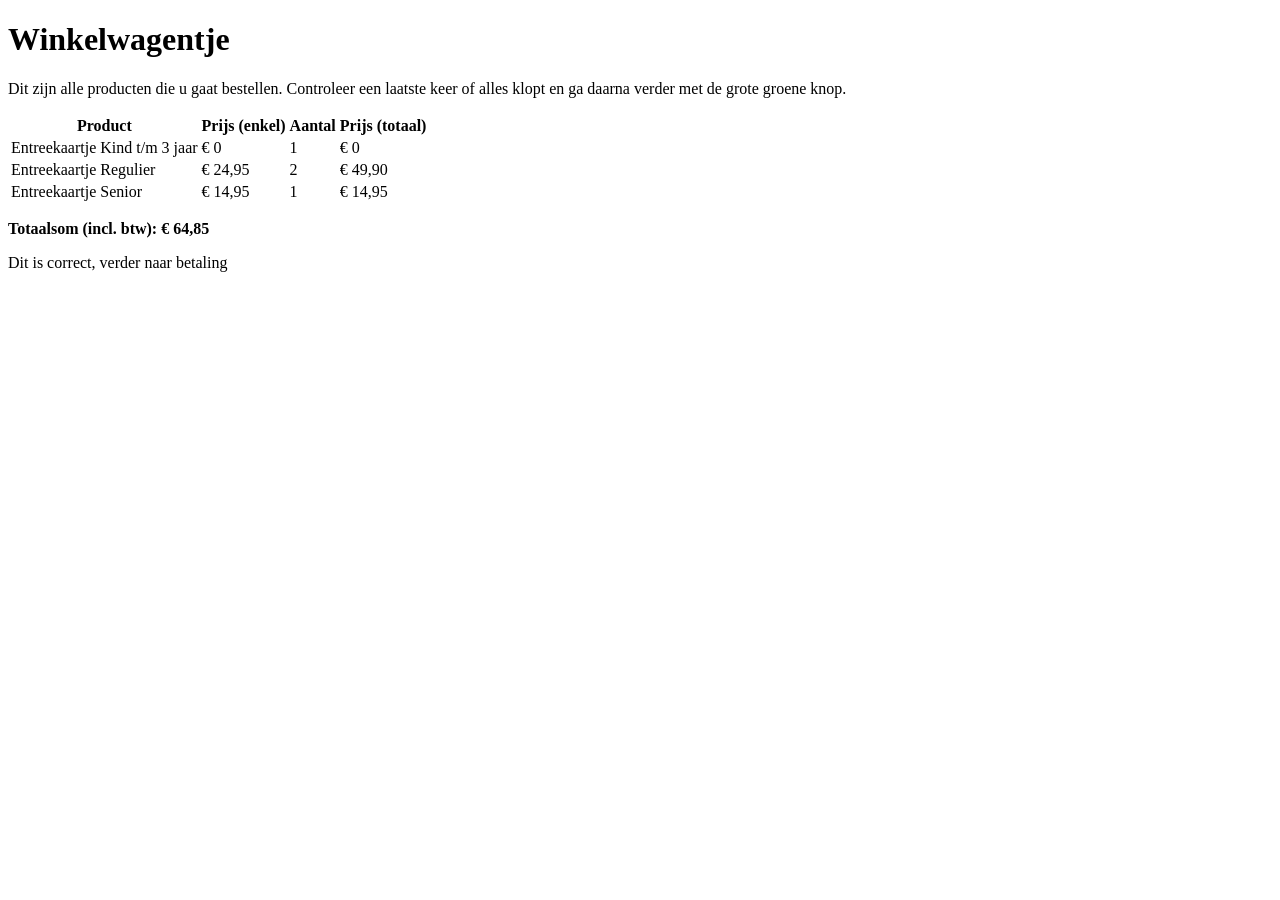
==== PARKWEBSITE/cart.html @ 8f3e6370 "tabel van cart.html ticket 13" ====
<!DOCTYPE html>
<html lang="nl">
<head>
    <meta charset="UTF-8">
    <title>Winkelwagentje</title>
    <link rel="stylesheet" href="main.css">
</head>
<body>

<h1>Winkelwagentje</h1>
<p>Dit zijn alle producten die u gaat bestellen. Controleer een laatste keer of alles klopt en ga daarna verder met de grote groene knop.</p>

<table>
    <tr>
        <th>Product</th>
        <th>Prijs (enkel)</th>
        <th>Aantal</th>
        <th>Prijs (totaal)</th>
    </tr>
    <tr>
        <td>Entreekaartje Kind t/m 3 jaar</td>
        <td>€ 0</td>
        <td>1</td>
        <td>€ 0</td>
    </tr>
    <tr>
        <td>Entreekaartje Regulier</td>
        <td>€ 24,95</td>
        <td>2</td>
        <td>€ 49,90</td>
    </tr>
    <tr>
        <td>Entreekaartje Senior</td>
        <td>€ 14,95</td>
        <td>1</td>
        <td>€ 14,95</td>
    </tr>
</table>

<p class="totaal"><strong>Totaalsom (incl. btw): € 64,85</strong></p>

<a class="betaal-knop">Dit is correct, verder naar betaling</a>

</body>
</html>
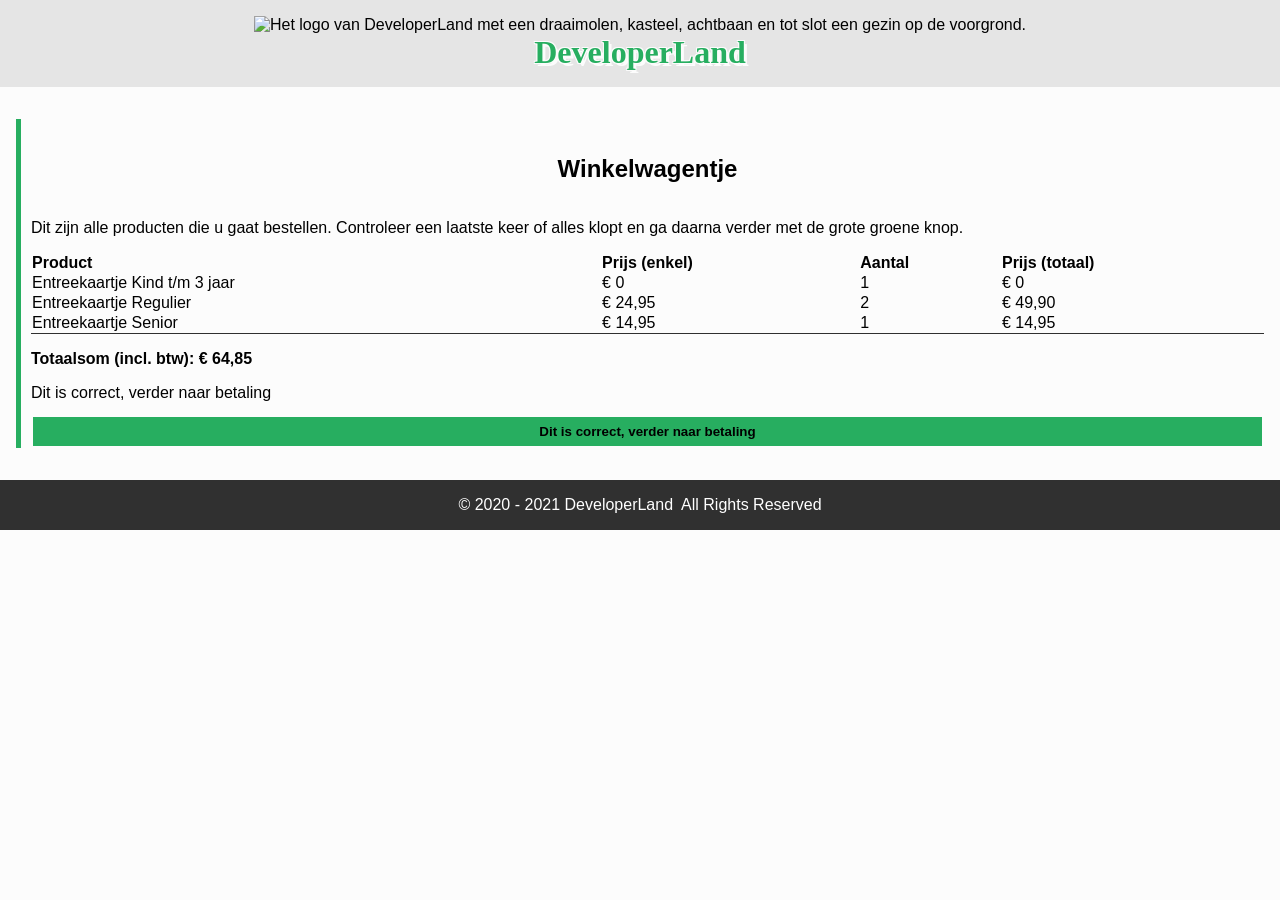
==== commit 39edecff: "tabel cart.html" ====
--- a/PARKWEBSITE/cart.html
+++ b/PARKWEBSITE/cart.html
@@ -1,45 +1,76 @@
 <!DOCTYPE html>
+<html lang="en">
 <html lang="nl">
 <head>
+  <meta charset="UTF-8">
+  <meta name="viewport" content="width=device-width, initial-scale=1.0">
+  <title>DeveloperLand - Het meest leerzame prepark voor het hele gezin!</title>
+
+  <link rel="stylesheet" href="styles/main.css">
     <meta charset="UTF-8">
     <title>Winkelwagentje</title>
     <link rel="stylesheet" href="main.css">
 </head>
 <body>
+  <header>
+    <div class="header-content">
+      <div class="wrapper">
+        <img src="images/logo-big-v3.png" alt="Het logo van DeveloperLand met een draaimolen, kasteel, achtbaan en tot slot een gezin op de voorgrond." class="logo hidden-on-sm">
+        <h1 class="hidden-on-lg">DeveloperLand</h1>
+      </div>
+    </div>
+  </header>
+  <main>
+    <div class="wrapper">
+      <article>
+        <h2>Winkelwagentje</h2>
+        <div>
+          <span>Dit zijn alle producten die u gaat bestellen. Controleer een laatste keer of alles klopt en ga daarna verder met de grote groene knop.</span>
+          
 
-<h1>Winkelwagentje</h1>
-<p>Dit zijn alle producten die u gaat bestellen. Controleer een laatste keer of alles klopt en ga daarna verder met de grote groene knop.</p>
+        <table>
+            <tr>
+                <th>Product</th>
+                <th>Prijs (enkel)</th>
+                <th>Aantal</th>
+                <th>Prijs (totaal)</th>
+            </tr>
+            <tr>
+                <td>Entreekaartje Kind t/m 3 jaar</td>
+                <td>€ 0</td>
+                <td>1</td>
+                <td>€ 0</td>
+            </tr>
+            <tr>
+                <td>Entreekaartje Regulier</td>
+                <td>€ 24,95</td>
+                <td>2</td>
+                <td>€ 49,90</td>
+            </tr>
+            <tr>
+                <td>Entreekaartje Senior</td>
+                <td>€ 14,95</td>
+                <td>1</td>
+                <td>€ 14,95</td>
+            </tr>
+        </table>
 
-<table>
-    <tr>
-        <th>Product</th>
-        <th>Prijs (enkel)</th>
-        <th>Aantal</th>
-        <th>Prijs (totaal)</th>
-    </tr>
-    <tr>
-        <td>Entreekaartje Kind t/m 3 jaar</td>
-        <td>€ 0</td>
-        <td>1</td>
-        <td>€ 0</td>
-    </tr>
-    <tr>
-        <td>Entreekaartje Regulier</td>
-        <td>€ 24,95</td>
-        <td>2</td>
-        <td>€ 49,90</td>
-    </tr>
-    <tr>
-        <td>Entreekaartje Senior</td>
-        <td>€ 14,95</td>
-        <td>1</td>
-        <td>€ 14,95</td>
-    </tr>
-</table>
+        <p class="totaal"><strong>Totaalsom (incl. btw): € 64,85</strong></p>
 
-<p class="totaal"><strong>Totaalsom (incl. btw): € 64,85</strong></p>
+        <a class="betaal-knop">Dit is correct, verder naar betaling</a>
 
-<a class="betaal-knop">Dit is correct, verder naar betaling</a>
-
-</body>
+          
+          <button>Dit is correct, verder naar betaling</button>
+        </div>
+      </article>
+    </div>
+  </main>
+  <footer>
+    <div class="wrapper">
+      <div class="copyright">
+        &copy; 2020 - 2021  DeveloperLand&nbsp;&nbsp;All Rights Reserved
+      </div>
+    </div>
+  </footer>
+  </body>
 </html>
--- a/PARKWEBSITE/styles/main.css
+++ b/PARKWEBSITE/styles/main.css
@@ -0,0 +1,298 @@
+/*
+  Afgesproken kleuren:
+
+    * Lichte achtergrond: #FCFCFC
+    * Medium achtergrond: #CCCCCC
+    * Donkere achtergrond: #303030
+
+    * Primaire kleur: #27AE60
+    * Secundaire kleur: #2F80ED
+*/
+
+body, html{
+  margin: 0;
+  padding: 0;
+
+  font-family: 'Segoe UI', Tahoma, Geneva, Verdana, sans-serif;
+  background: #FCFCFC;
+}
+
+.wrapper{
+  max-width: 1400px;
+  width: 100%;
+  margin: 0 auto;
+}
+
+header{
+  background: url('../images/park01.jpg');
+  background-size: cover;
+  background-position: center;
+  background-color: #CCCCCC;
+}
+
+.header-content{
+  padding: 1em;
+
+  text-align: center;
+  background-color: rgba(255, 255, 255, 0.5);
+
+  /* Deze animatie wordt onder aan dit bestand gedefinieerd/aangemaakt */
+  -webkit-animation: fadein 4s; /* Safari, Chrome and Opera > 12.1 */
+  -moz-animation: fadein 4s; /* Firefox < 16 */
+  -ms-animation: fadein 4s; /* Internet Explorer */
+  -o-animation: fadein 4s; /* Opera < 12.1 */
+  animation: fadein 4s;
+}
+
+.logo{
+  margin: 0 auto;
+  width: 512px;
+}
+
+h1{
+  margin: 0;
+  font-family: 'Heartbeat';
+  color: #27AE60;
+  text-shadow: 
+    3px 3px 0 #FCFCFC,
+    -1px -1px 0 #FCFCFC,  
+    1px -1px 0 #FCFCFC,
+    -1px 1px 0 #FCFCFC,
+    1px 1px 0 #FCFCFC;
+}
+
+h2{
+  border-left: 5px solid #27AE60;
+  padding-left: 10px;
+}
+
+main{
+  padding: 1em;
+}
+
+table{
+  margin-top: 1em;
+  width: 100%;
+  border-collapse: collapse;
+}
+
+table th{
+  text-align: start;
+}
+
+table thead, table tbody{
+  border-bottom: 1px solid #303030;
+}
+
+table th.slim{
+  width: 100px;
+}
+
+table tfoot{
+  font-weight: bold;
+}
+
+article{
+  border-left: 5px solid #27AE60;
+  padding-left: 10px;
+  margin: 1em 1em 1em 0;
+}
+article:last-of-type{
+  margin-right: 0;
+}
+/* Stijl voor het 'Koop nu je tickets' deel */
+.emphasize {
+  border-left: 5px solid #27AE60;   
+  box-shadow: 1px 0 5px #27AE60;  
+  padding: 1em;                     
+}
+
+/* h2 binnen .emphasize */
+.emphasize h2 {
+  margin: 0;                       
+  border-left: none;                
+  text-align: center;              
+}
+/* H2 kopjes in articles beter leesbaar maken met witte omlijning */
+article h2 {
+  text-shadow: 
+      0 0 0 #FCFCFC,
+      -1px -1px 0 #FCFCFC,  
+      1px -1px 0 #FCFCFC,
+      -1px 1px 0 #FCFCFC,
+      1px 1px 0 #FCFCFC;
+}
+
+article h2{
+  margin: 0;
+  padding: 1.5em;
+  border-left: none;
+  background-position: center;
+  background-size: cover;
+  text-align: center;
+}
+article h2.fun-for-family{
+  background-image: url('../images/family-fun-george-arthur-pflueger.jpg');
+}
+article h2.accessibility{
+  background-image: url('../images/accessible-eunice-stahl.jpg');
+}
+article h2.rides{
+  background-image: url('../images/drone-drew-dau.jpg');
+}
+article h2.open-forever{
+  background-image: url('../images/open-james-lee.jpg');
+}
+
+.product{
+  margin-right: 1em;
+  padding: 1em;
+  background: #CCCCCC;
+  text-align: center;
+}
+.product:last-of-type{
+  margin-right: 0;
+}
+
+.product span{
+  display: block;
+}
+.product img{
+  width: 100%;
+  max-width: 250px;
+  margin: 0 auto;
+}
+
+button{
+  width: 100%;
+  margin-top: 1em;
+  padding: .5em;
+  background: #27AE60;
+  border: 2px solid #FCFCFC;
+  color: #000000;
+  font-weight: bold;
+}
+
+.row{
+  display: flex;
+}
+
+.payment-option{
+  height: 64px;
+}
+
+.sidy-by-side{
+}
+
+.description{
+  flex: 1;
+}
+
+footer{
+  padding: 1em;
+  background: #303030;
+  color: #ffffff;
+}
+
+.copyright{
+  text-align: center;
+}
+@media (max-width: 480px) {
+
+  .hidden-on-lg {
+    display: block;
+  }
+
+  .hidden-on-sm {
+    display: none;
+  }
+
+}
+
+.hyperlink a{
+  color: black;
+  text-decoration: none;
+}
+
+.hyperlink a:hover{
+  color: white;
+  transition: 0.2s;
+}
+
+button {
+  cursor: pointer;
+}
+/* 
+  ##Device = Most of the Smartphones Mobiles (Portrait)
+  ##Screen = B/w 320px to 479px
+  Bron: https://gist.github.com/gokulkrishh/242e68d1ee94ad05f488
+*/
+
+
+
+/* 
+  ##Device = Tablets, Ipads (portrait)
+  ##Screen = B/w 768px to 1024px
+*/
+
+@media (max-width: 1024px) {
+  .logo{
+    margin: 0 auto;
+    width: 256px;
+  }
+
+  .row{
+    flex-direction: column;
+  }
+  .sidy-by-side{
+    flex-direction: column;
+    align-items: center;
+  }
+}
+
+/*
+  help! Het lettertype wordt om een of andere reden niet goed geladen... Misschien heeft het iets met het pad naar de fonts te maken?
+*/
+@font-face {
+  font-family: 'Heartbeat';
+  src: url('../fonts/heartbeat.eot'); /* IE9 Compat Modes */
+  src: url('../fonts/heartbeat.eot?#iefix') format('embedded-opentype'),
+       url('../fonts/heartbeat.woff') format('woff'),
+       url('../fonts/heartbeat.ttf') format('truetype'),
+       url('../fonts/heartbeat.otf') format('opentype'),
+       url('../fonts/heartbeat.svg#Heartbeat') format('svg');
+}
+
+
+/*
+  Animations for fading in logo on page load
+*/
+@keyframes fadein {
+from { opacity: 0; }
+to   { opacity: 1; }
+}
+
+/* Firefox < 16 */
+@-moz-keyframes fadein {
+from { opacity: 0; }
+to   { opacity: 1; }
+}
+
+/* Safari, Chrome and Opera > 12.1 */
+@-webkit-keyframes fadein {
+from { opacity: 0; }
+to   { opacity: 1; }
+}
+
+/* Internet Explorer */
+@-ms-keyframes fadein {
+from { opacity: 0; }
+to   { opacity: 1; }
+}
+
+/* Opera < 12.1 */
+@-o-keyframes fadein {
+from { opacity: 0; }
+to   { opacity: 1; }
+}
+
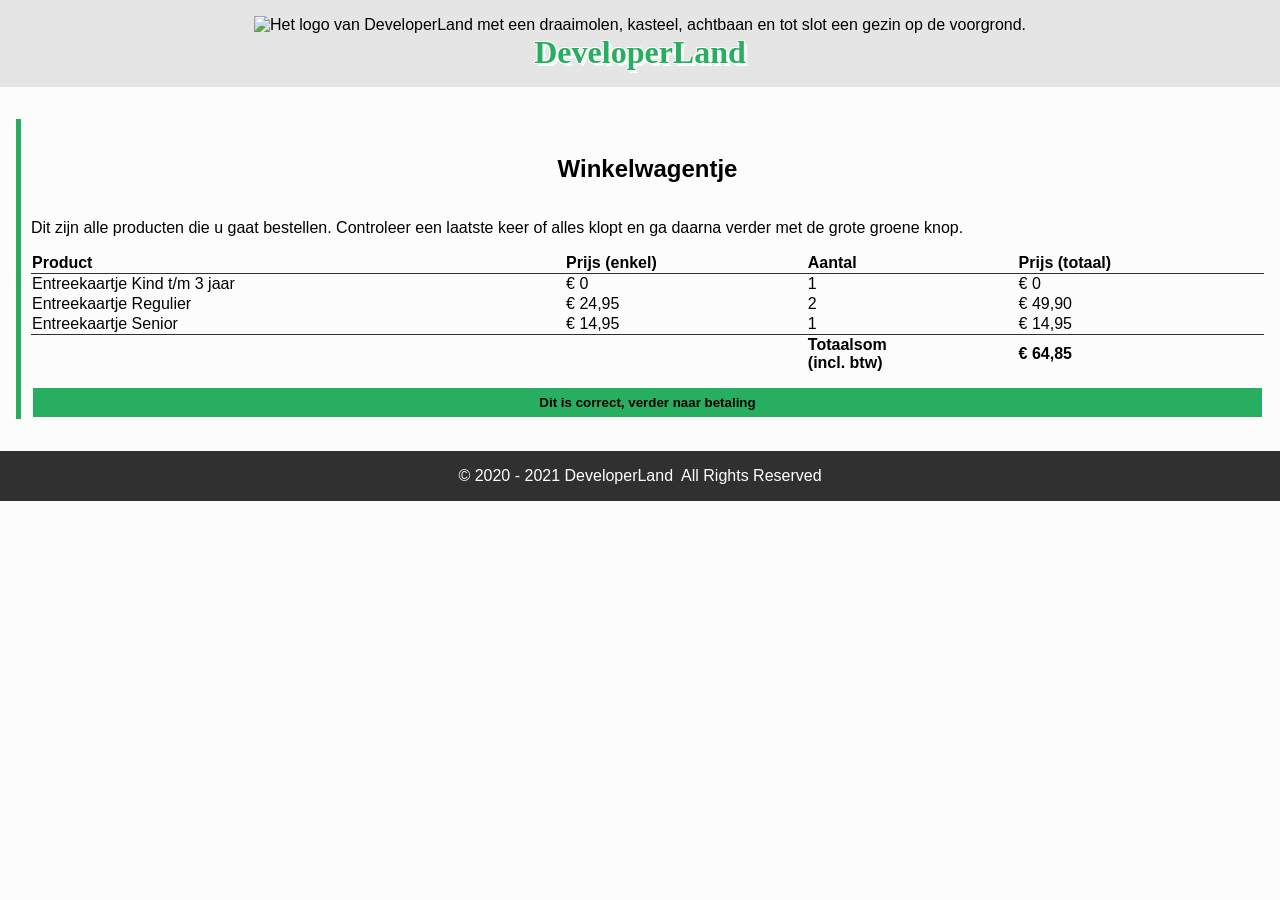
==== commit 15196446: "table fixed" ====
--- a/PARKWEBSITE/cart.html
+++ b/PARKWEBSITE/cart.html
@@ -22,55 +22,61 @@
   </header>
   <main>
     <div class="wrapper">
-      <article>
-        <h2>Winkelwagentje</h2>
-        <div>
-          <span>Dit zijn alle producten die u gaat bestellen. Controleer een laatste keer of alles klopt en ga daarna verder met de grote groene knop.</span>
-          
+        <article>
+            <h2>Winkelwagentje</h2>
+            <span>Dit zijn alle producten die u gaat bestellen. Controleer een laatste keer of alles klopt en ga daarna verder met de grote groene knop.</span>
+            
 
-        <table>
-            <tr>
-                <th>Product</th>
-                <th>Prijs (enkel)</th>
-                <th>Aantal</th>
-                <th>Prijs (totaal)</th>
-            </tr>
-            <tr>
-                <td>Entreekaartje Kind t/m 3 jaar</td>
-                <td>€ 0</td>
-                <td>1</td>
-                <td>€ 0</td>
-            </tr>
-            <tr>
-                <td>Entreekaartje Regulier</td>
-                <td>€ 24,95</td>
-                <td>2</td>
-                <td>€ 49,90</td>
-            </tr>
-            <tr>
-                <td>Entreekaartje Senior</td>
-                <td>€ 14,95</td>
-                <td>1</td>
-                <td>€ 14,95</td>
-            </tr>
-        </table>
+            <table>
+                <thead>
+                    <tr>
+                        <th>Product</th>
+                        <th>Prijs (enkel)</th>
+                        <th>Aantal</th>
+                        <th>Prijs (totaal)</th>
+                    </tr>
+                </thead>
+                <tr>
+                    <td>Entreekaartje Kind t/m 3 jaar</td>
+                    <td>€ 0</td>
+                    <td>1</td>
+                    <td>€ 0</td>
+                </tr>
+                <tr>
+                    <td>Entreekaartje Regulier</td>
+                    <td>€ 24,95</td>
+                    <td>2</td>
+                    <td>€ 49,90</td>
+                </tr>
+                <tr>
+                    <td>Entreekaartje Senior</td>
+                    <td>€ 14,95</td>
+                    <td>1</td>
+                    <td>€ 14,95</td>
+                </tr>
 
-        <p class="totaal"><strong>Totaalsom (incl. btw): € 64,85</strong></p>
+                <tfoot>
+                    <tr>
+                        <td colspan="2"></td>
+                        <td>Totaalsom <br>(incl. btw)</td>
+                        <td>€ 64,85</td>
+                    </tr>
+                </tfoot>
+            </table>
+            
+            <a href="payment.html">
+                <button class="betaal-knop">Dit is correct, verder naar betaling</button>
+            </a>
+        </article>
+    </div>
+ </main>
 
-        <a class="betaal-knop">Dit is correct, verder naar betaling</a>
-
-          
-          <button>Dit is correct, verder naar betaling</button>
+    <footer>
+        <div class="wrapper">
+            <div class="copyright">
+            &copy; 2020 - 2021  DeveloperLand&nbsp;&nbsp;All Rights Reserved
+            </div>
         </div>
-      </article>
-    </div>
-  </main>
-  <footer>
-    <div class="wrapper">
-      <div class="copyright">
-        &copy; 2020 - 2021  DeveloperLand&nbsp;&nbsp;All Rights Reserved
-      </div>
-    </div>
-  </footer>
+    </footer>
   </body>
 </html>
--- a/PARKWEBSITE/styles/main.css
+++ b/PARKWEBSITE/styles/main.css
@@ -88,9 +88,15 @@
   width: 100px;
 }
 
+table thead {
+  border-bottom: 1px solid #303030;
+}
+
 table tfoot{
   font-weight: bold;
 }
+
+
 
 article{
   border-left: 5px solid #27AE60;
@@ -197,6 +203,7 @@
 .copyright{
   text-align: center;
 }
+
 @media (max-width: 480px) {
 
   .hidden-on-lg {
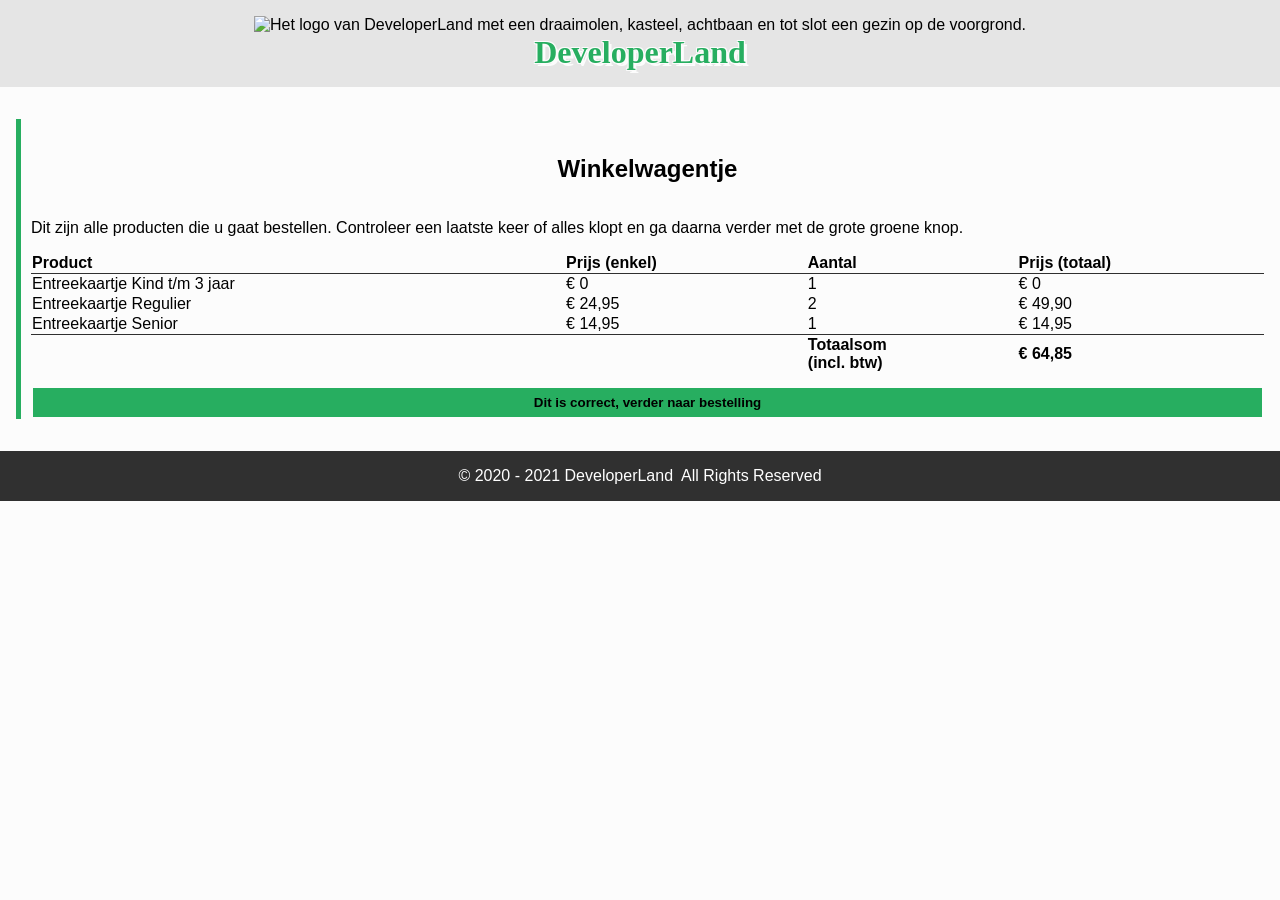
==== commit ad388826: "payment.html fixed the icons and added css to button cart html" ====
--- a/PARKWEBSITE/cart.html
+++ b/PARKWEBSITE/cart.html
@@ -64,9 +64,7 @@
                 </tfoot>
             </table>
             
-            <a href="payment.html">
-                <button class="betaal-knop">Dit is correct, verder naar betaling</button>
-            </a>
+            <button class="hyperlink"><a href="payment.html">Dit is correct, verder naar bestelling</a></button>
         </article>
     </div>
  </main>
--- a/PARKWEBSITE/styles/main.css
+++ b/PARKWEBSITE/styles/main.css
@@ -188,6 +188,8 @@
 }
 
 .sidy-by-side{
+  display: flex;
+  justify-content: space-between  ;
 }
 
 .description{
@@ -204,17 +206,7 @@
   text-align: center;
 }
 
-@media (max-width: 480px) {
-
-  .hidden-on-lg {
-    display: block;
-  }
-
-  .hidden-on-sm {
-    display: none;
-  }
-
-}
+
 
 .hyperlink a{
   color: black;
@@ -257,6 +249,17 @@
   }
 }
 
+@media (max-width: 480px) {
+
+  .hidden-on-lg {
+    display: block;
+  }
+
+  .hidden-on-sm {
+    display: none;
+  }
+
+}
 /*
   help! Het lettertype wordt om een of andere reden niet goed geladen... Misschien heeft het iets met het pad naar de fonts te maken?
 */
